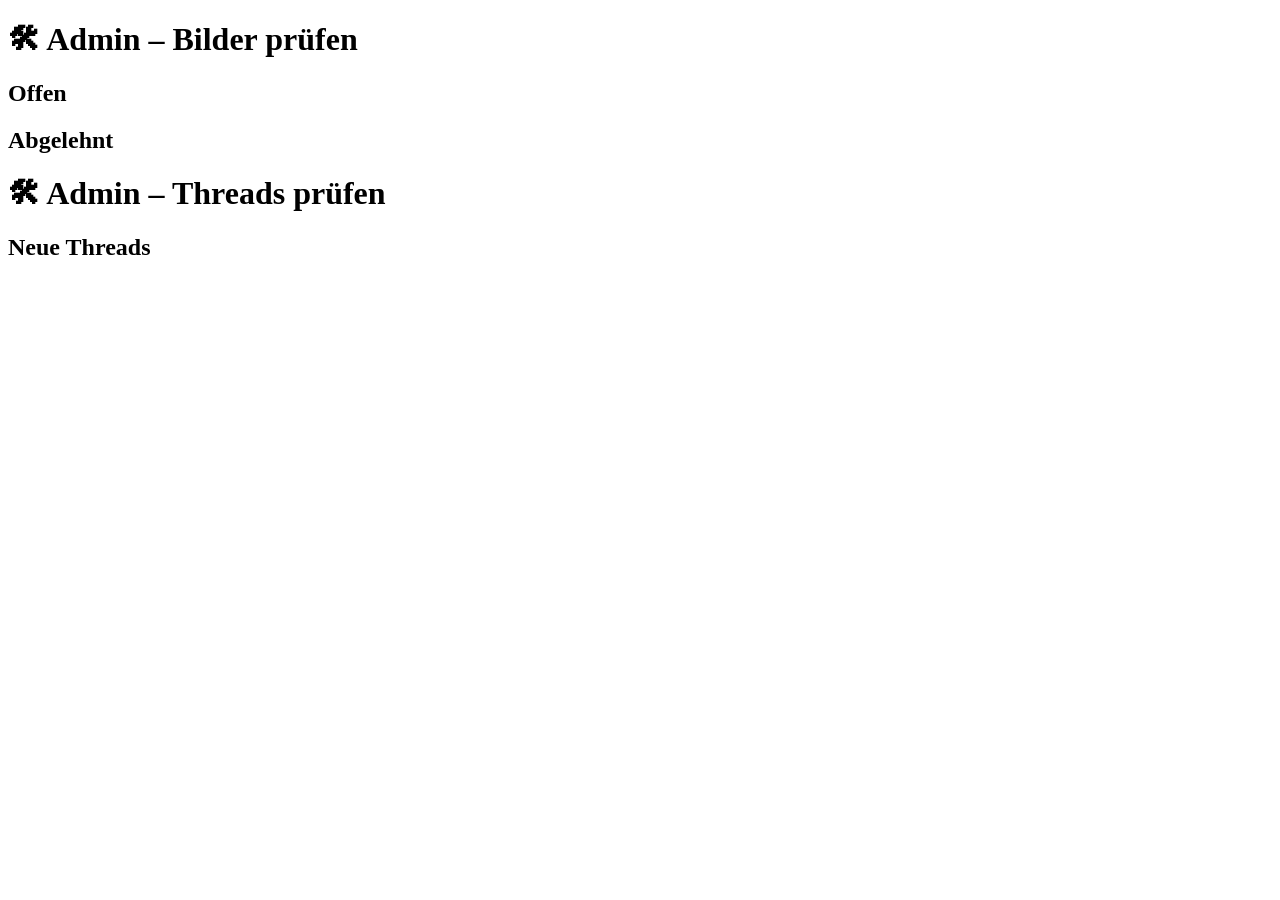
==== public/admin.html @ d71405ea "Update admin.html" ====
<!DOCTYPE html>
<html>

<head>
  <meta charset="UTF-8">
  <title>Admin</title>
  <link rel="icon" type="image/png" href="/favicon.png">
</head>

<body>
  <div id="status"></div>
  <h1>🛠 Admin – Bilder prüfen</h1>

  <h2>Offen</h2>
  <div id="pendingImages"></div>

  <h2>Abgelehnt</h2>
  <div id="rejectedImages"></div>

  <h1>🛠 Admin – Threads prüfen</h1>

  <h2>Neue Threads</h2>
  <div id="threads"></div>




  <script>
    let openThreadId = null;
    async function checkAdmin() {
      const res = await fetch('/api/me');
      const data = await res.json();


      if (!data.loggedIn || !data.isAdmin) {
        document.getElementById('status').innerText = 'Kein Zugriff';
        return false;
      }

      document.getElementById('status').innerText = 'Admin: ' + data.user.username;
      return true;
    }

    function renderImage(container, img, type) {
      const el = document.createElement('div');
      el.style.marginBottom = '30px';
      el.style.padding = '10px';
      el.style.border = '1px solid #ccc';

      let buttons = '';

      if (type === 'pending') {
        buttons = `
      <button onclick="approve(${img.id})">Freigeben</button>
      <button onclick="reject(${img.id})">Ablehnen</button>
    `;
      }

      if (type === 'rejected') {
        buttons = `
    <button onclick="deleteImage(${img.id})">Endgültig löschen</button>
  `;
      }

      el.innerHTML = `
  <img src="${img.image_url}" width="200"><br><br>
  Bild-ID: ${img.id}<br>
  Filename: ${img.filename}<br>
  User: ${img.user_id}<br>
  Thread: ${img.thread_id ?? '-'}<br>
  Status: ${img.status}<br><br>
  ${buttons}
`;

      container.appendChild(el);
    }

    async function loadImages() {
      const pendingRes = await fetch('/api/images?status=pending');
      const pendingData = await pendingRes.json();

      const rejectedRes = await fetch('/api/images?status=rejected');
      const rejectedData = await rejectedRes.json();

      const pendingContainer = document.getElementById('pendingImages');
      const rejectedContainer = document.getElementById('rejectedImages');

      pendingContainer.innerHTML = '';
      rejectedContainer.innerHTML = '';

      if (pendingData.length === 0) {
        pendingContainer.innerHTML = '<p>Keine offenen Bilder.</p>';
      } else {
        pendingData.forEach(img => renderImage(pendingContainer, img, 'pending'));
      }

      if (rejectedData.length === 0) {
        rejectedContainer.innerHTML = '<p>Keine abgelehnten Bilder.</p>';
      } else {
        rejectedData.forEach(img => renderImage(rejectedContainer, img, 'rejected'));
      }
    }





    async function loadThreads() {
      const res = await fetch('/api/threads');
      const data = await res.json();

      const container = document.getElementById('threads');
      container.innerHTML = '';

      for (const t of data) {
        const el = document.createElement('div');
        el.style.border = '1px solid #ccc';
        el.style.marginBottom = '10px';
        el.style.padding = '10px';

        let postsHtml = '';

        if (openThreadId === t.id) {
          const postsRes = await fetch('/api/posts?thread_id=' + Number(t.id));
          const posts = await postsRes.json();

          if (!posts.length) {
            postsHtml = `<div style="margin-top:10px;">Keine Posts vorhanden.</div>`;
          } else {
            postsHtml = `<div style="margin-top:10px;">`;

            posts.forEach(p => {
              let imageHtml = '';

              if (p.image) {
                if (p.status === 'approved') {
                  imageHtml = `<img src="/api/image/${encodeURIComponent(p.image)}" width="200"><br><br>`;
                } else if (p.status === 'pending') {
                  imageHtml = `<div style="width:200px;height:120px;background:#ccc;display:flex;align-items:center;justify-content:center;font-weight:bold;">PENDING</div><br>`;
                } else if (p.status === 'rejected') {
                  imageHtml = `<div style="width:200px;height:120px;background:#f5b5b5;display:flex;align-items:center;justify-content:center;font-weight:bold;">ABGELEHNT</div><br>`;
                }
              }

              postsHtml += `
            <div style="border-top:1px solid #ddd; margin-top:10px; padding-top:10px;">
              <b>${p.username}</b><br>
              Post-ID: ${p.id}<br>
              ${p.content ? 'Text: ' + p.content + '<br><br>' : ''}
              ${imageHtml}
              <button onclick="deletePost(${p.id})">Post löschen</button>
            </div>
          `;
            });

            postsHtml += `</div>`;
          }
        }

        el.innerHTML = `
      <b style="cursor:pointer;" onclick="toggleThread(${t.id})">${t.title}</b><br>
      Thread-ID: ${t.id}<br><br>
      <button onclick="toggleThread(${t.id})">${openThreadId === t.id ? 'Zuklappen' : 'Posts anzeigen'}</button>
      <button onclick="deleteThread(${t.id})">Thread löschen</button>
      ${postsHtml}
    `;

        container.appendChild(el);
      }
    }




    async function toggleThread(id) {
      if (openThreadId === id) {
        openThreadId = null;
      } else {
        openThreadId = id;
      }

      await loadThreads();
    }


    async function deletePost(id) {
      const ok = confirm('Post wirklich löschen?');
      if (!ok) return;

      await fetch('/api/posts/delete', {
        method: 'POST',
        headers: { 'Content-Type': 'application/json' },
        body: JSON.stringify({ id })
      });

      await loadThreads();
      await loadImages();
    }

    async function approve(id) {
      await fetch('/api/images/approve', {
        method: 'POST',
        headers: { 'Content-Type': 'application/json' },
        body: JSON.stringify({ id })
      });

      await loadImages();
      await loadThreads();
    }
    async function deleteThread(id) {
      const ok = confirm('Thread wirklich löschen?');
      if (!ok) return;

      await fetch('/api/threads/delete', {
        method: 'POST',
        headers: { 'Content-Type': 'application/json' },
        body: JSON.stringify({ id })
      });

      await loadThreads();
      await loadImages();
    }

    async function reject(id) {
      const ok = confirm('Bild wirklich ablehnen? Der Post wird gelöscht.');
      if (!ok) return;

      await fetch('/api/images/reject', {
        method: 'POST',
        headers: { 'Content-Type': 'application/json' },
        body: JSON.stringify({ id })
      });

      await loadImages();
      await loadThreads();
    }

    async function deleteImage(id) {
      const ok = confirm('Bild wirklich endgültig löschen?');
      if (!ok) return;

      await fetch('/api/images/delete', {
        method: 'POST',
        headers: { 'Content-Type': 'application/json' },
        body: JSON.stringify({ id })
      });

      await loadImages();
      await loadThreads();
    }

    (async () => {
      const ok = await checkAdmin();
      if (!ok) return;

      await loadImages();
      await loadThreads();

      setInterval(async () => {
        await loadImages();
        await loadThreads();
      }, 40000);
    })();
  </script>

</body>

</html>
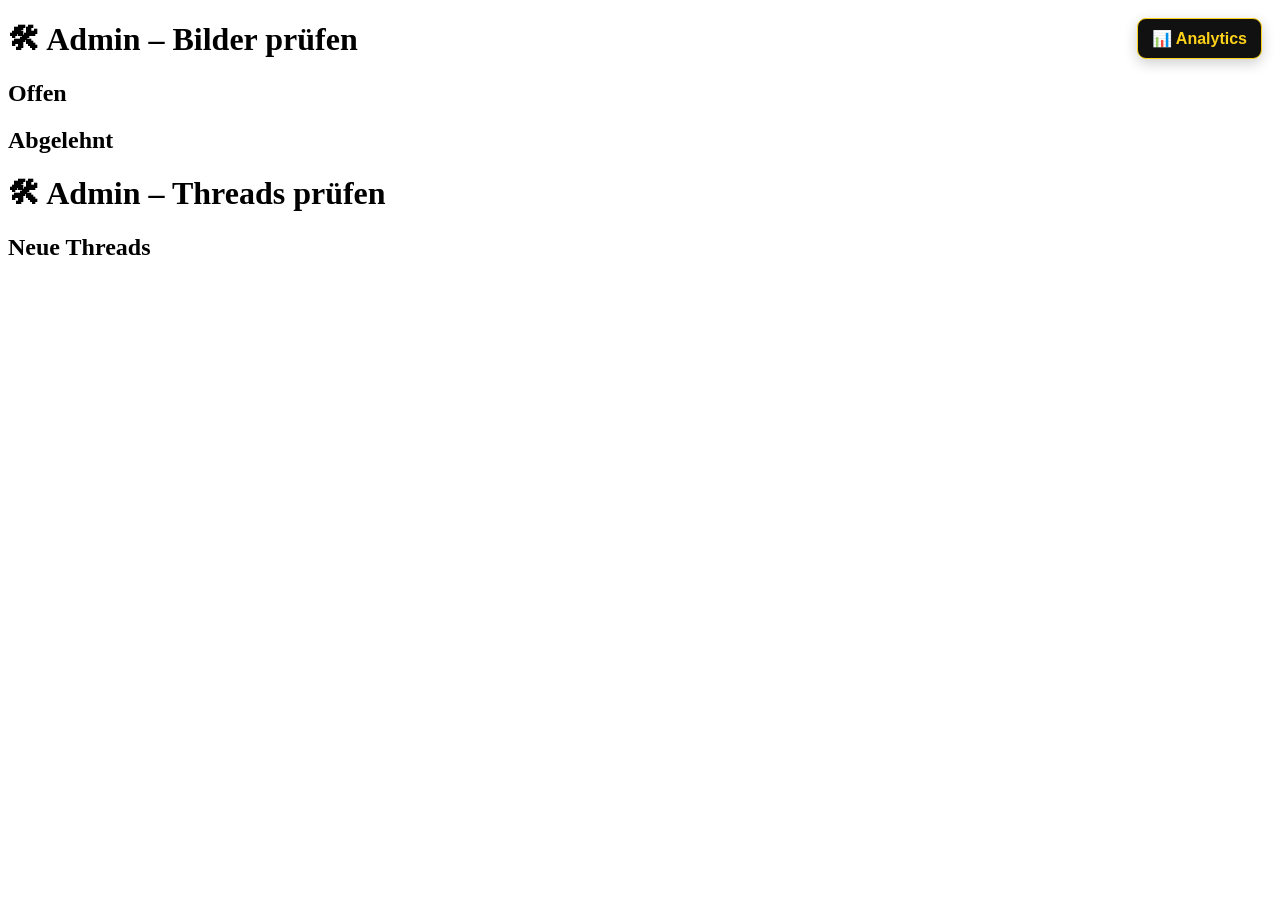
==== commit edd3c31b: "Add analytics button to admin page" ====
--- a/public/admin.html
+++ b/public/admin.html
@@ -3,11 +3,14 @@
 
 <head>
   <meta charset="UTF-8">
+  <meta name="viewport" content="width=device-width, initial-scale=1.0">
   <title>Admin</title>
-  <link rel="icon" type="image/png" href="/favicon.png">
+  <link rel="icon" type="image/png" href="/Bilder/favicon.png">
 </head>
 
 <body>
+  <a href="/adminanalytics.html" target="_blank" rel="noopener noreferrer" style="position:fixed;top:18px;right:18px;z-index:9999;background:#111;color:#ffd21a;border:1px solid #ffd21a;border-radius:9px;padding:10px 14px;text-decoration:none;font-family:Arial,sans-serif;font-weight:700;box-shadow:0 4px 14px rgba(0,0,0,.2);">📊 Analytics</a>
+
   <div id="status"></div>
   <h1>🛠 Admin – Bilder prüfen</h1>
 
@@ -259,8 +262,18 @@
       setInterval(async () => {
         await loadImages();
         await loadThreads();
-      }, 40000);
+      }, 3600000);
     })();
+
+    fetch("/api/track-page", {
+      method: "POST",
+      headers: {
+        "Content-Type": "application/json"
+      },
+      body: JSON.stringify({
+        path: location.host + location.pathname + location.search
+      })
+    }).catch(() => { });
   </script>
 
 </body>
